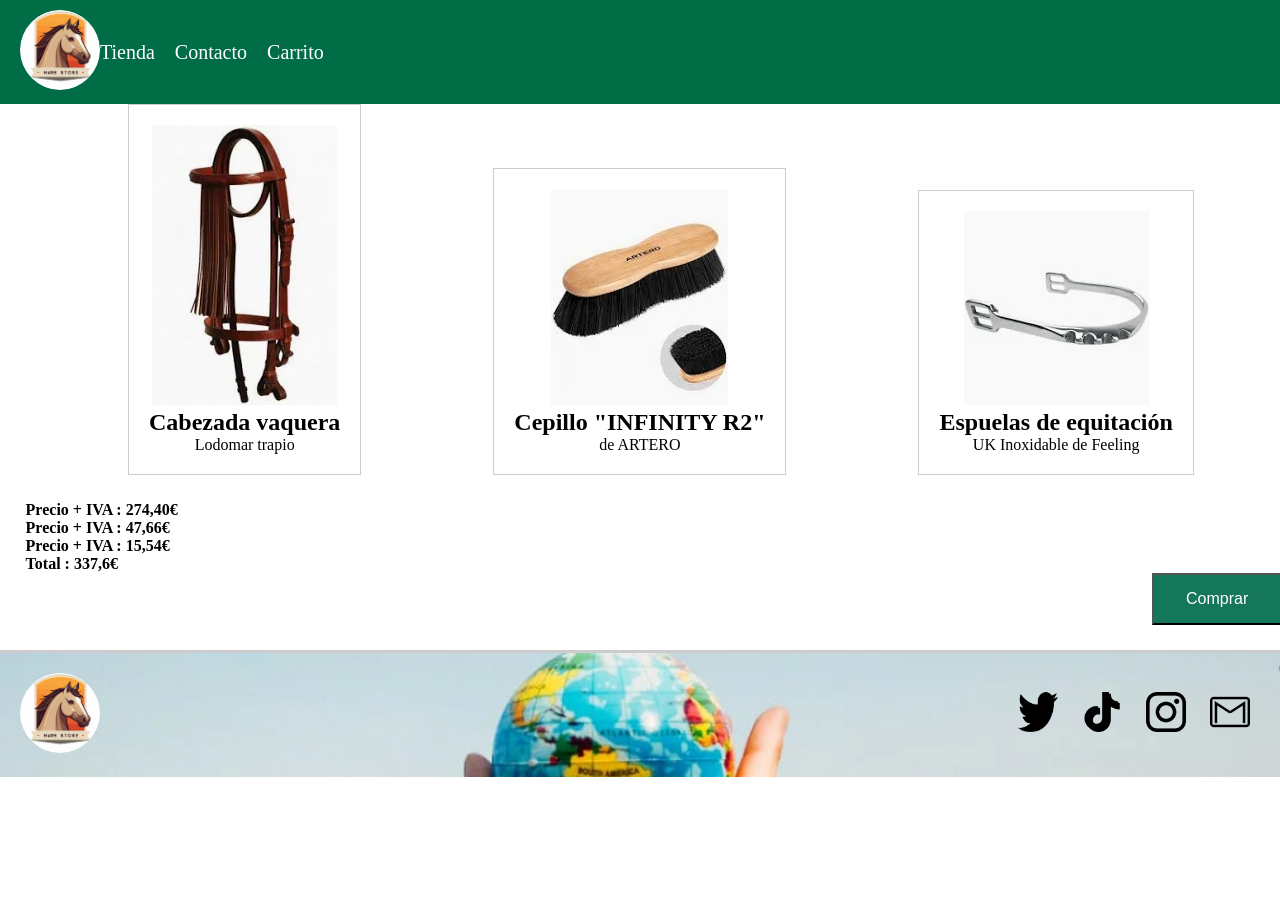
==== carrito.html @ f9d739de "cominezo" ====
<!DOCTYPE html>
<html lang="en">
<head>
    <meta charset="UTF-8">
    <meta name="viewport" content="width=device-width, initial-scale=1.0">
    <title>Document</title>
    <link rel="stylesheet" href="carrito.css">
</head>
<body>
    <nav class="navbar">
        <div class="logo">
            <a href="./index.html"><img src="./rescursos/logo.png" alt="Logo"></a>
            
        </div>
        <ul class="menu">
            <li><a href="./tienda.html">Tienda</a></li>
            <li><a href="./contacto.html">Contacto</a></li>
            <li><a href="./carrito.html">Carrito</a></li>
        </ul>
        <div class="buttons">
            <a href="./login.html"><button class="login">Login</button></a>
            <a href="./singUp.html"><button class="signup">Sign Up</button></a>
        </div>
    </nav>

    <div class="producto">
        <img src="./rescursos/tienda/cabezada_vaquera.webp" alt="Cabezada Vaquera">
        <h2>Cabezada vaquera</h2>
        <p>Lodomar trapio</p>
    </div>

    <div class="producto">
        <img src="./rescursos/tienda/cepillo.webp" alt="Cepillo">
        <h2>Cepillo "INFINITY R2"</h2>
        <p>de ARTERO</p>
    </div>

    <div class="producto">
        <img src="./rescursos/tienda/espuelas.webp" alt="Espuelas">
        <h2>Espuelas de equitación</h2>
        <p>UK Inoxidable de Feeling</p>
    </div>

    <div class="precios">
        <p>Precio + IVA : 274,40€</p>
        <p>Precio + IVA : 47,66€</p>
        <p>Precio + IVA : 15,54€</p>
        <p>Total : 337,6€</p>
    </div>
    <a href="./metodoPago.html"><button class="comprar">Comprar</button></a>
    

    <footer class="footer">
        <div class="logo">
            <img src="./rescursos/logo.png" alt="Logo">
        </div>
        <div class="social">
            <a href="https://x.com/home?lang=es" target="_blank"><img src="./rescursos/RRSS/x-removebg-preview.png" alt=""><i class="twitter"></i></a>
            <a href="https://www.tiktok.com/?lang=es" target="_blank"><img src="./rescursos/RRSS/tiktok.webp" alt=""><i class="tiktok"></i></a>
            <a href="https://www.instagram.com/?hl=es" target="_blank"><img src="./rescursos/RRSS/Instagram.webp" alt=""><i class="instagram"></i></a>
            <a href="https://mail.google.com/mail/u/0/#inbox" target="_blank"><img src="./rescursos/RRSS/gmail.png" alt=""><i class="mail"></i></a>
        </div>
    </footer>
</body>
</html>
---- carrito.css ----
* {
    margin: 0;
    padding: 0;
    box-sizing: border-box;
}

.navbar {
    display: flex;
    justify-content: space-between;
    align-items: center;
    background-color: #006d46;
    padding: 10px 20px;
}

.logo img {
    width: 40px;
    height: 40px;
    border-radius: 50%;
}

.menu {
    list-style: none;
    display: flex;
    gap: 20px;
    margin-right: 1000px;
}

.menu li a {
    text-decoration: none;
    color: white;
    font-size: 20px;
}

.buttons {
    display: flex;
    gap: 10px;
}

.login, .signup {
    background-color: transparent;
    border: 1px solid white;
    color: white;
    padding: 5px 10px;
    cursor: pointer;
}

.signup {
    background-color: white;
    color: #006d46;
}

.login:hover, .signup-btn:hover {
    opacity: 0.8;
}

.producto {
    display: inline-block;
    margin-left:10%;
    border: 1px solid #ccc;
    padding: 20px;
    text-align: center;
}

.precios{
    margin-top: 2%;
    margin-left: 2%;
    font-weight: bold;
}

.comprar {
    background-color: #157759;
    color: white;
    padding: 15px 32px;
    text-align: center;
    text-decoration: none;
    display: inline-block;
    font-size: 16px;
    margin-left: 90%;
    margin-bottom: 2%;
}


.footer {
    display: flex;
    justify-content: space-between;
    align-items: center;
    background-image: url('./rescursos/footer.png');
    background-size: cover;
    padding: 20px;
    border-top: 3px solid #ccc;
}

.logo img {
    width: 80px;
    height: 80px;
    border-radius: 50%;
}

.social a {
    margin: 0 10px;
    color: black;
    font-size: 24px;
    text-decoration: none;
}

.social a:hover {
    opacity: 0.7;
}
.social img{
    width: 40px;
    height: 40px;
}
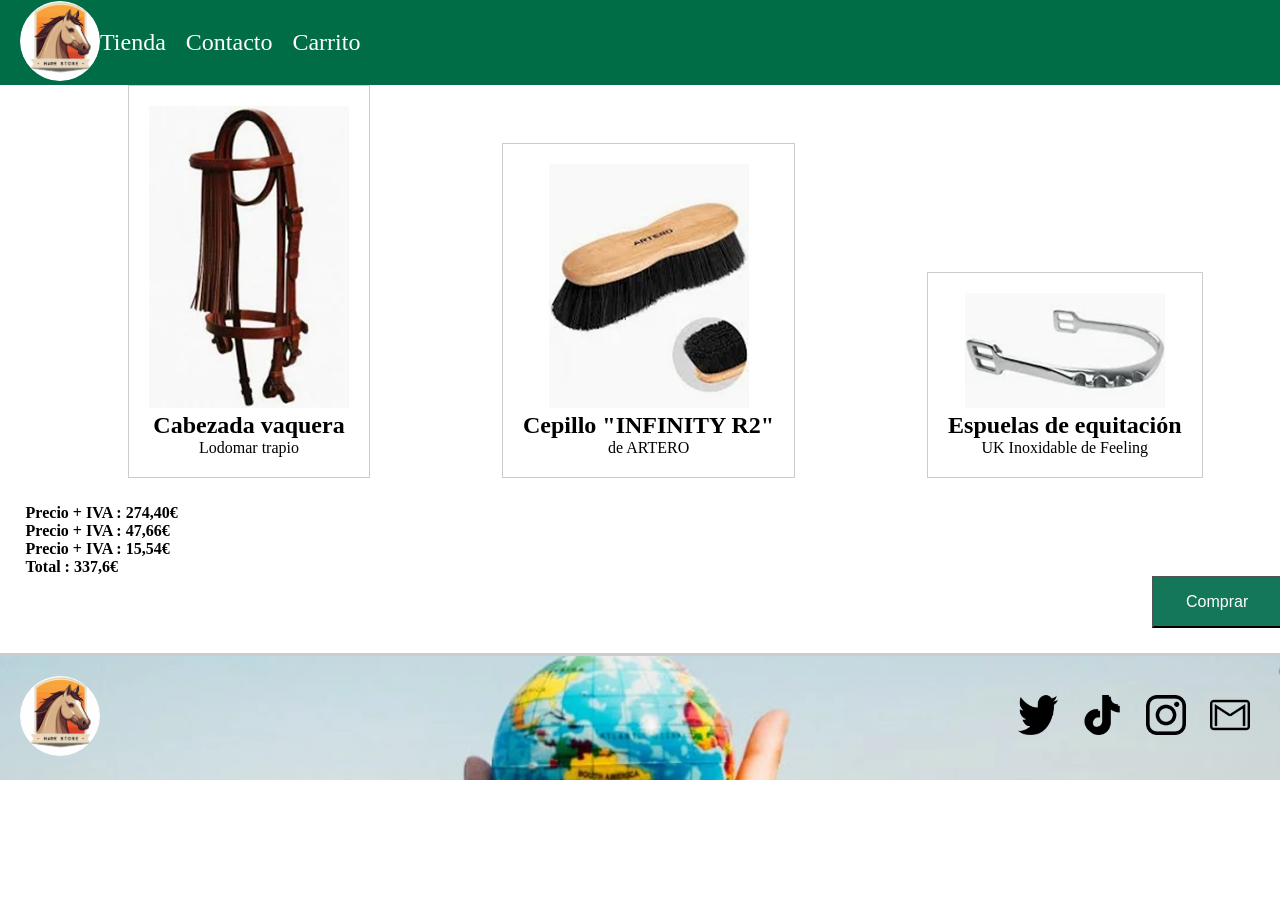
==== commit a7113f3b: "terminada" ====
--- a/carrito.html
+++ b/carrito.html
@@ -24,19 +24,19 @@
     </nav>
 
     <div class="producto">
-        <img src="./rescursos/tienda/cabezada_vaquera.webp" alt="Cabezada Vaquera">
+        <img src="./rescursos/tienda/cabezada_vaquera.png" alt="Cabezada Vaquera">
         <h2>Cabezada vaquera</h2>
         <p>Lodomar trapio</p>
     </div>
 
     <div class="producto">
-        <img src="./rescursos/tienda/cepillo.webp" alt="Cepillo">
+        <img src="./rescursos/tienda/cepillo.png" alt="Cepillo">
         <h2>Cepillo "INFINITY R2"</h2>
         <p>de ARTERO</p>
     </div>
 
     <div class="producto">
-        <img src="./rescursos/tienda/espuelas.webp" alt="Espuelas">
+        <img src="./rescursos/tienda/espuelas.png" alt="Espuelas">
         <h2>Espuelas de equitación</h2>
         <p>UK Inoxidable de Feeling</p>
     </div>
--- a/carrito.css
+++ b/carrito.css
@@ -10,6 +10,7 @@
     align-items: center;
     background-color: #006d46;
     padding: 10px 20px;
+    height: 85px;
 }
 
 .logo img {
@@ -28,7 +29,7 @@
 .menu li a {
     text-decoration: none;
     color: white;
-    font-size: 20px;
+    font-size: 24px;
 }
 
 .buttons {
@@ -50,7 +51,7 @@
 }
 
 .login:hover, .signup-btn:hover {
-    opacity: 0.8;
+    opacity: 0.7;
 }
 
 .producto {
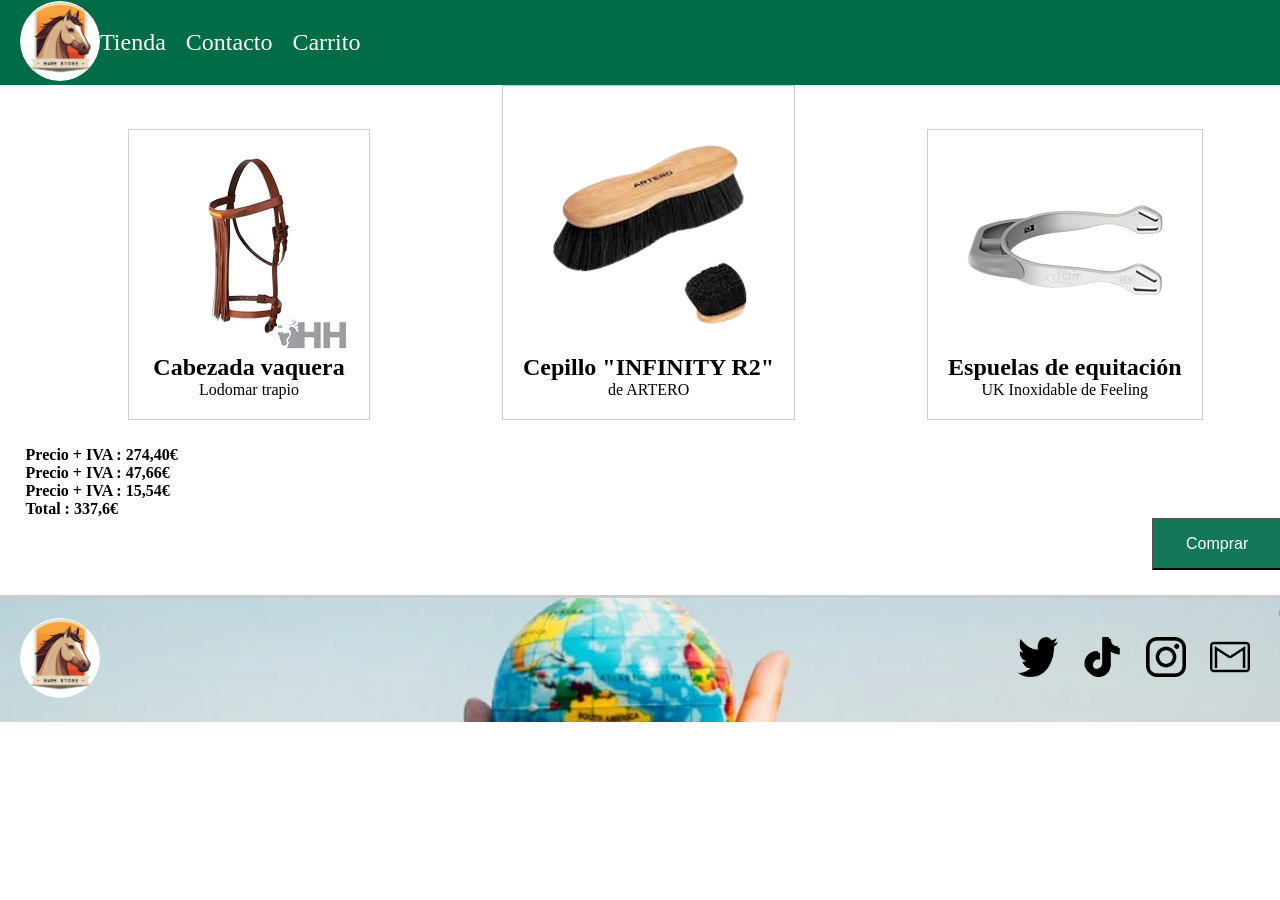
==== commit cae3d8cc: "formyulario de compra" ====
--- a/carrito.html
+++ b/carrito.html
@@ -47,7 +47,7 @@
         <p>Precio + IVA : 15,54€</p>
         <p>Total : 337,6€</p>
     </div>
-    <a href="./metodoPago.html"><button class="comprar">Comprar</button></a>
+    <a href="./formularioCompra.html"><button class="comprar">Comprar</button></a>
     
 
     <footer class="footer">
--- a/carrito.css
+++ b/carrito.css
@@ -2,6 +2,10 @@
     margin: 0;
     padding: 0;
     box-sizing: border-box;
+}
+
+body{
+    font-family: 'Raleway', serif;
 }
 
 .navbar {
